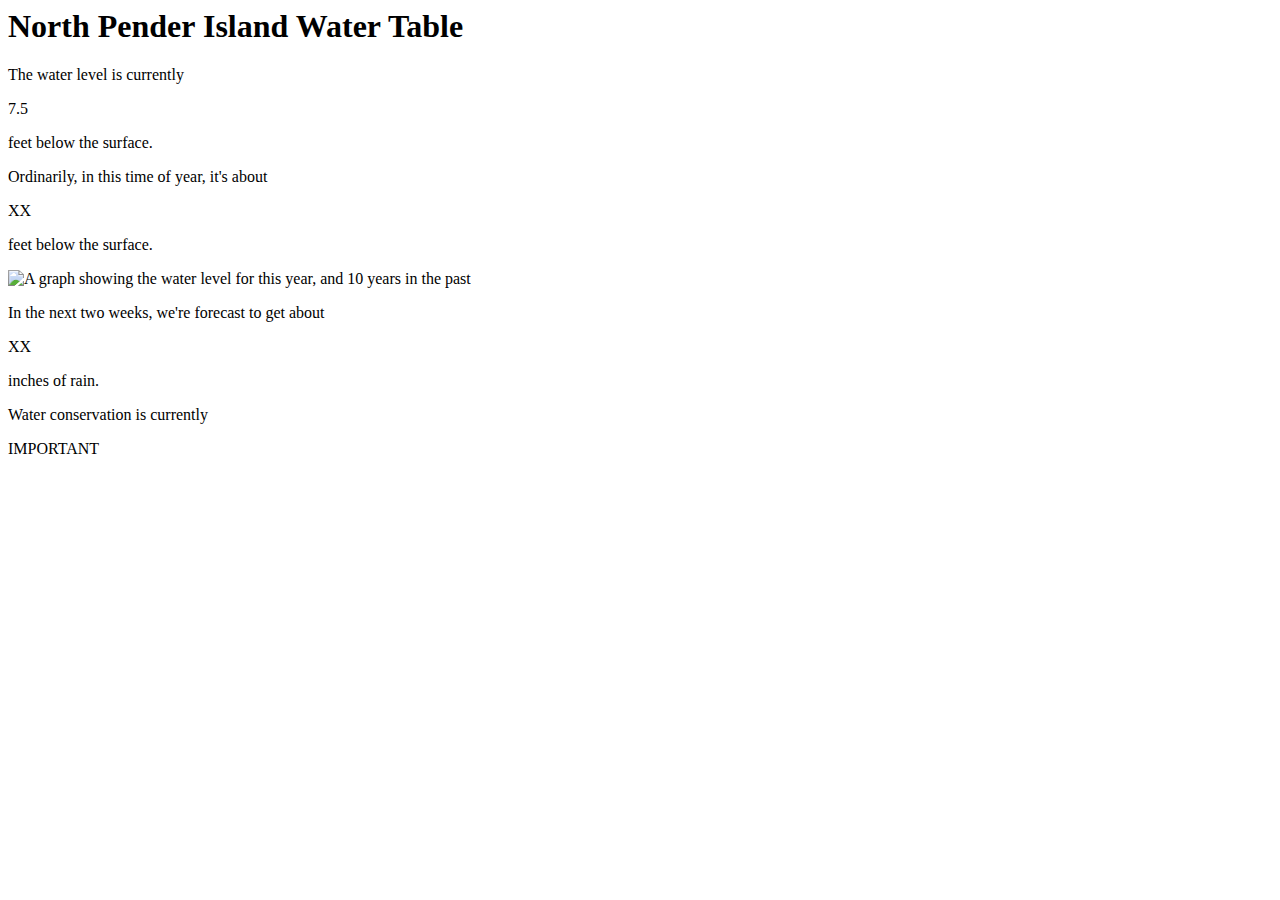
==== www/index.html @ f6f2dfba "update data" ====
<html lang="en">
<head>
    <meta charset="UTF-8">
    <meta http-equiv="X-UA-Compatible" content="IE=edge">
    <meta name="viewport" content="width=device-width, initial-scale=1.0">
    <title>Watertable</title>
    <link rel='stylesheet' href='style.css'>
    <style>
        @import url('https://fonts.googleapis.com/css2?family=Lexend&display=swap');
        </style> 
</head>
<body>
    <h1>North Pender Island Water Table</h1>
    <div class="summary">
        <p class="left-col">The water level is currently</p>
        <p id="water-level" class="dyn-important">7.5</p>
        <p class="right-col">feet below the surface.</p>
        <p class="left-col">Ordinarily, in <span class="rough-time">this time of year</span>, it's about</p>
        <p id="historical-water-level" class="dyn-important">XX</p>
        <p class="right-col">feet below the surface.</p>
    </div>
    <div class="graph-wrapper">
        <img src="/output.png" alt="A graph showing the water level for this year, and 10 years in the past">
        <p style="display:none">Time range: 2010 - 2021<br>
            Smoothing: 48 hours<br>
            AI prediction: no<br>
            Last updated: 30 minutes ago</p>
    </div>
    <div class="future">
        <p class="left-col">In the next two weeks, we're forecast to get about</p>
        <p id="future-rain" class="dyn-important">XX</p>
        <p class="right-col">inches of rain.</p>
        <p class="left-col">Water conservation is currently</p>
        <p id="importance" class="dyn-important">IMPORTANT</p>
    </div>
</body>
</html>
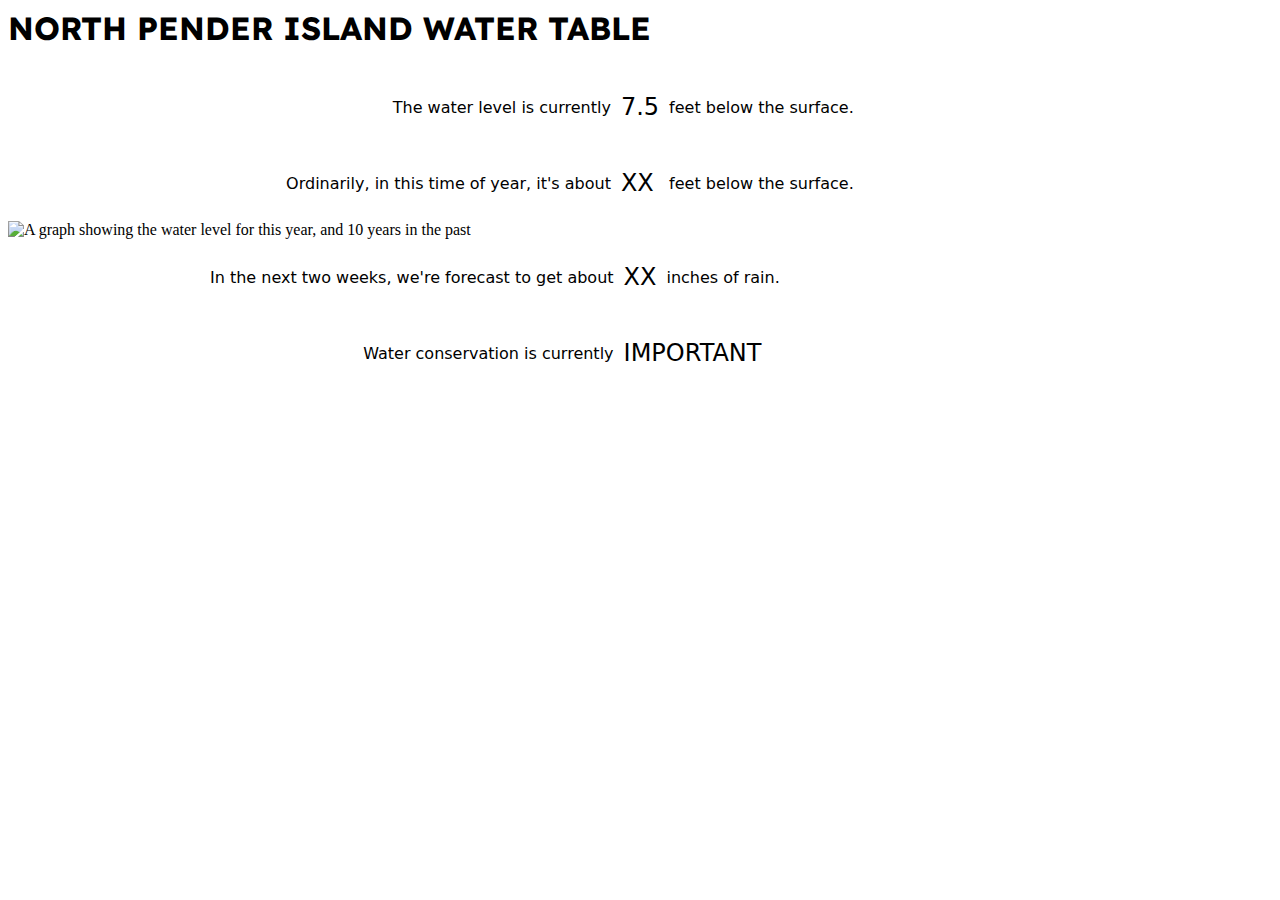
==== commit c9af9173: "center img, use svg" ====
--- a/www/index.html
+++ b/www/index.html
@@ -20,7 +20,7 @@
         <p class="right-col">feet below the surface.</p>
     </div>
     <div class="graph-wrapper">
-        <img src="/output.png" alt="A graph showing the water level for this year, and 10 years in the past">
+        <img src="/output.svg" alt="A graph showing the water level for this year, and 10 years in the past">
         <p style="display:none">Time range: 2010 - 2021<br>
             Smoothing: 48 hours<br>
             AI prediction: no<br>
--- a/www/style.css
+++ b/www/style.css
@@ -0,0 +1,34 @@
+p {
+    font:500 100% system-ui, sans-serif
+}
+h1 {
+    font-family: "Lexend", system-ui, sans-serif;
+    text-transform: uppercase;
+}
+.summary {
+    display: grid;
+    grid-template-columns: 1fr min-content 1fr;
+    column-gap:10px;
+}
+.left-col {
+    justify-self: right;
+    align-self: center;
+}
+.right-col {
+    justify-self: left;
+    align-self: center;
+}
+.dyn-important {
+    font-size:x-large;
+}
+#importance {
+    grid-column: 2 / 4;
+}
+.future {
+    display: grid;
+    grid-template-columns: 1fr min-content 1fr;
+    column-gap: 10px;
+}
+img {
+    margin: auto;
+}
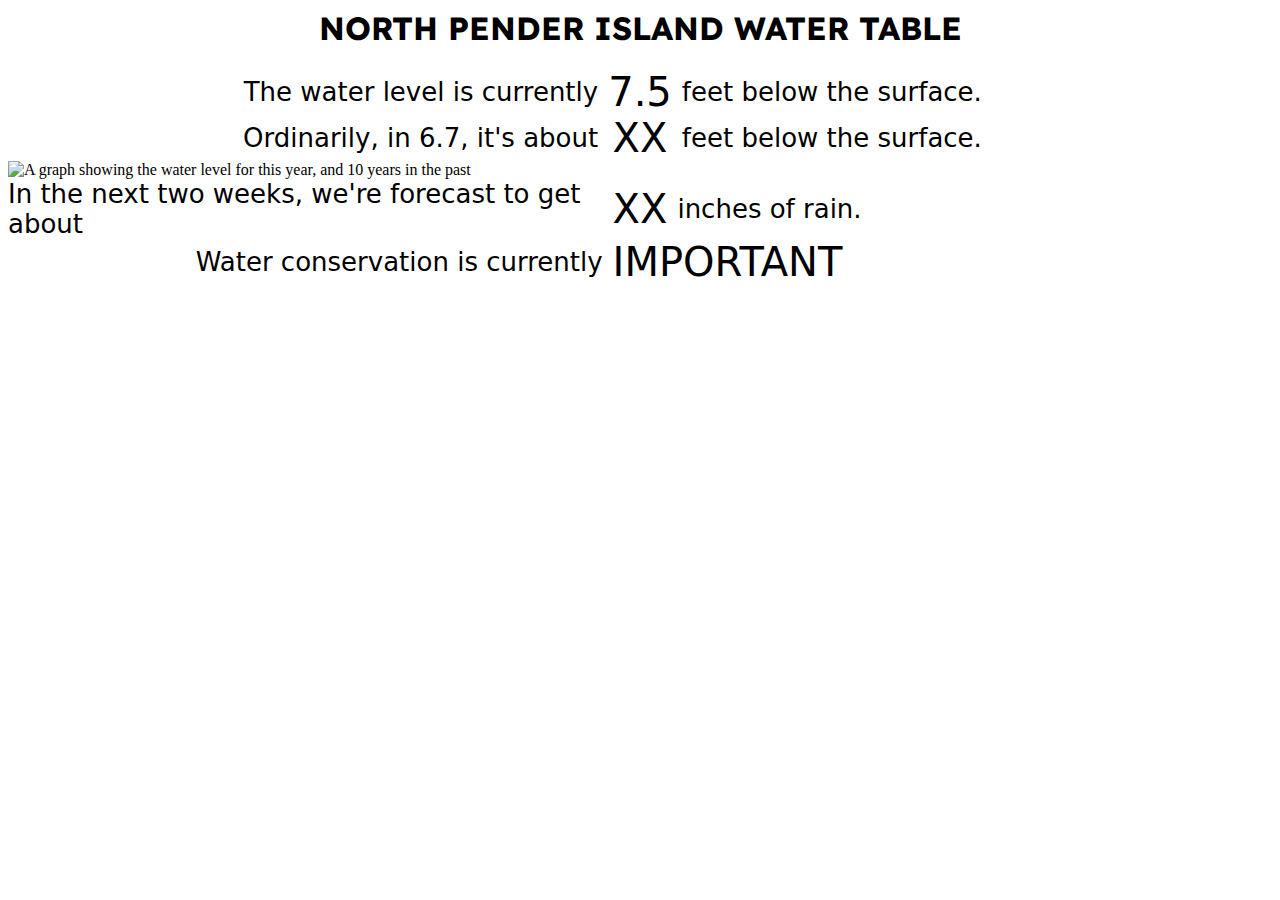
==== commit 31456edb: "enable historical averaging" ====
--- a/www/index.html
+++ b/www/index.html
@@ -15,7 +15,7 @@
         <p class="left-col">The water level is currently</p>
         <p id="water-level" class="dyn-important">7.5</p>
         <p class="right-col">feet below the surface.</p>
-        <p class="left-col">Ordinarily, in <span class="rough-time">this time of year</span>, it's about</p>
+        <p class="left-col">Ordinarily, in <span class="rough-time">6.7</span>, it's about</p>
         <p id="historical-water-level" class="dyn-important">XX</p>
         <p class="right-col">feet below the surface.</p>
     </div>
--- a/www/style.css
+++ b/www/style.css
@@ -1,9 +1,14 @@
+
+
 p {
-    font:500 100% system-ui, sans-serif
+    font:500 26px system-ui, sans-serif;
+    margin-top: auto;
+    margin-bottom: auto;
 }
 h1 {
     font-family: "Lexend", system-ui, sans-serif;
     text-transform: uppercase;
+    text-align: center;
 }
 .summary {
     display: grid;
@@ -19,10 +24,12 @@
     align-self: center;
 }
 .dyn-important {
-    font-size:x-large;
+    font-size:40px;
+    margin: auto;
 }
 #importance {
     grid-column: 2 / 4;
+    margin: 0;
 }
 .future {
     display: grid;
@@ -31,4 +38,8 @@
 }
 img {
     margin: auto;
+    display: block;
 }
+#graph-wrapper {
+    margin: auto;
+}
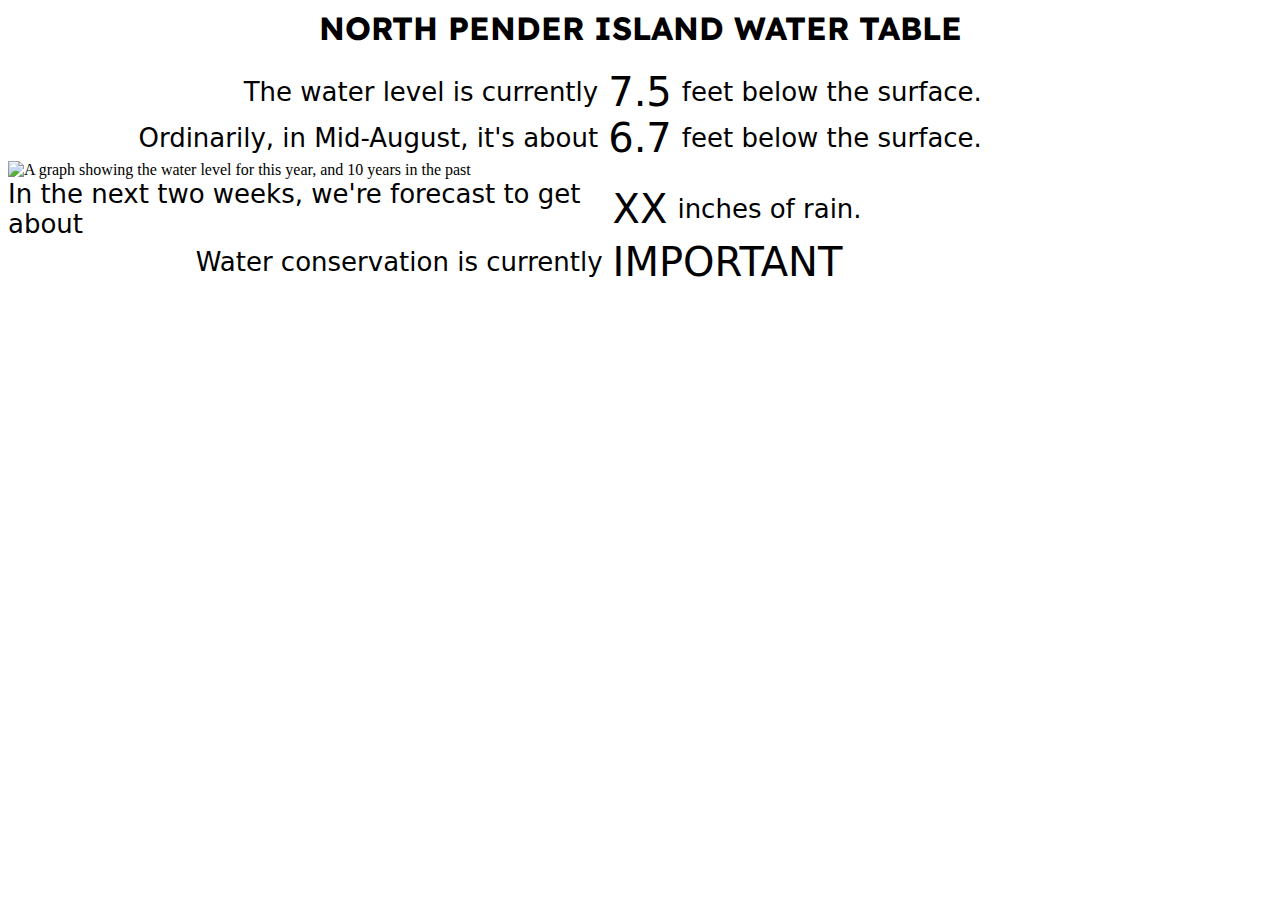
==== commit a6ce6be2: "fix position, enable time of year detection" ====
--- a/www/index.html
+++ b/www/index.html
@@ -15,8 +15,8 @@
         <p class="left-col">The water level is currently</p>
         <p id="water-level" class="dyn-important">7.5</p>
         <p class="right-col">feet below the surface.</p>
-        <p class="left-col">Ordinarily, in <span class="rough-time">6.7</span>, it's about</p>
-        <p id="historical-water-level" class="dyn-important">XX</p>
+        <p class="left-col">Ordinarily, in <span class="rough-time">Mid-August</span>, it's about</p>
+        <p id="historical-water-level" class="dyn-important">6.7</p>
         <p class="right-col">feet below the surface.</p>
     </div>
     <div class="graph-wrapper">
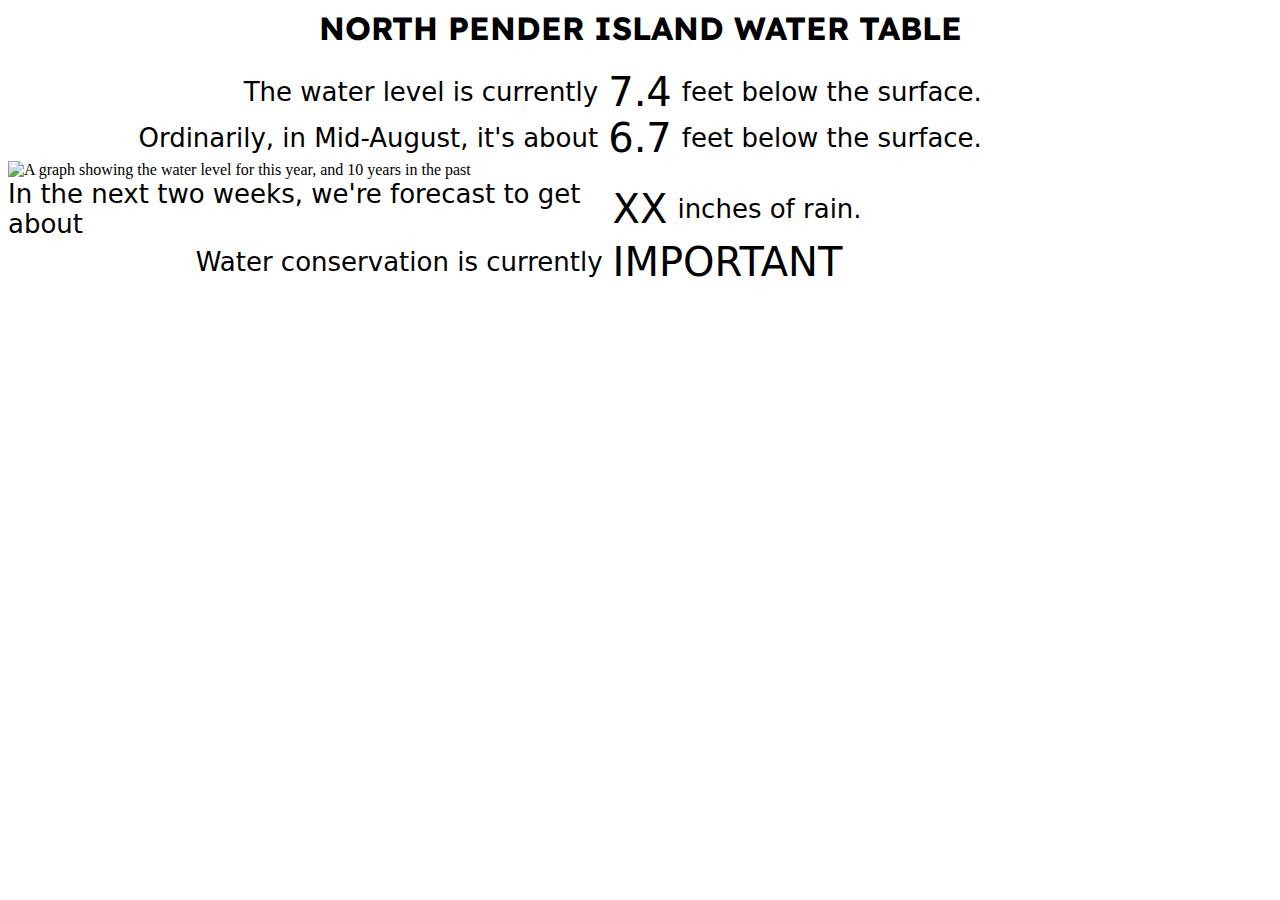
==== commit fbc5203d: "update data" ====
--- a/www/index.html
+++ b/www/index.html
@@ -13,7 +13,7 @@
     <h1>North Pender Island Water Table</h1>
     <div class="summary">
         <p class="left-col">The water level is currently</p>
-        <p id="water-level" class="dyn-important">7.5</p>
+        <p id="water-level" class="dyn-important">7.4</p>
         <p class="right-col">feet below the surface.</p>
         <p class="left-col">Ordinarily, in <span class="rough-time">Mid-August</span>, it's about</p>
         <p id="historical-water-level" class="dyn-important">6.7</p>
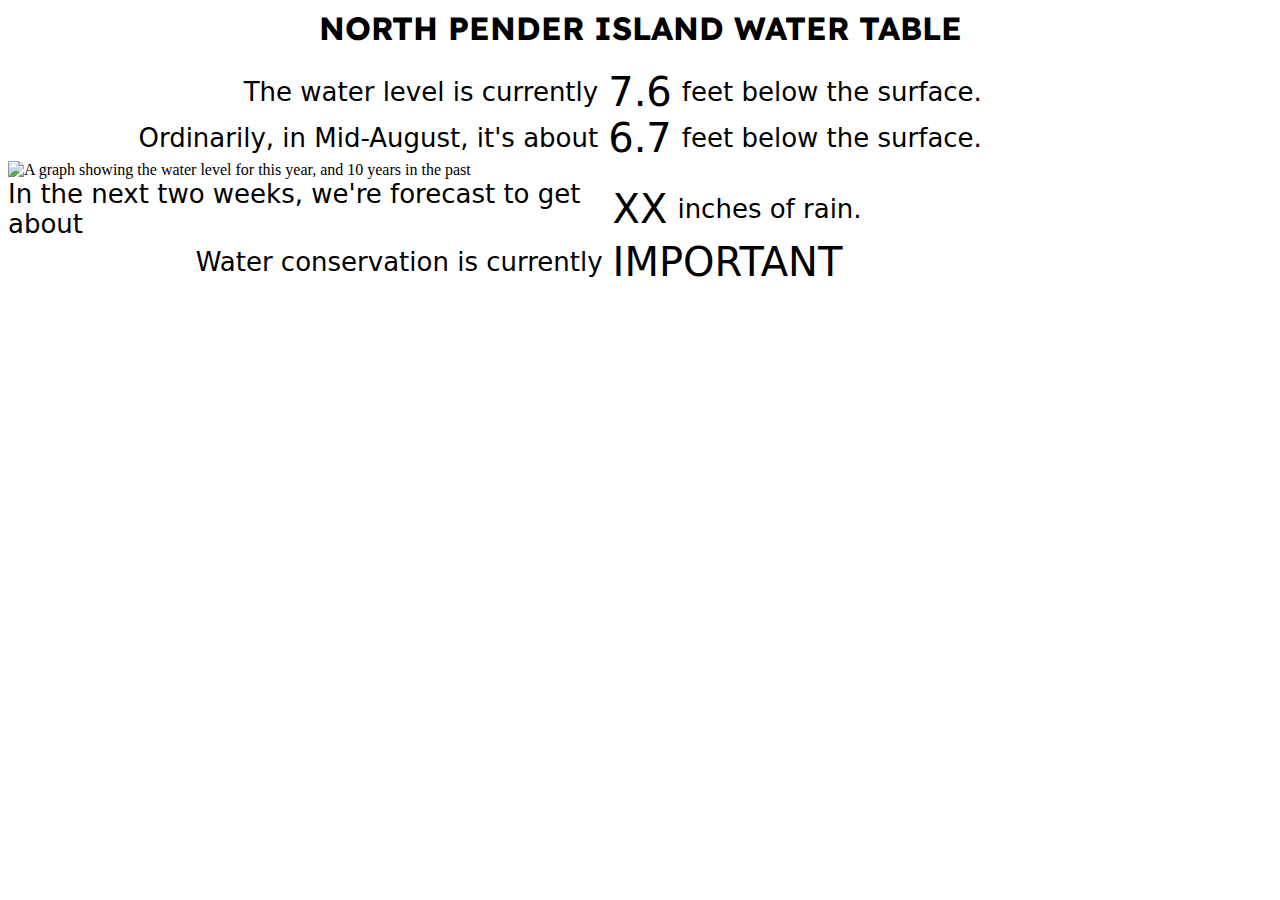
==== commit 2ab83f4c: "update data" ====
--- a/www/index.html
+++ b/www/index.html
@@ -13,7 +13,7 @@
     <h1>North Pender Island Water Table</h1>
     <div class="summary">
         <p class="left-col">The water level is currently</p>
-        <p id="water-level" class="dyn-important">7.4</p>
+        <p id="water-level" class="dyn-important">7.6</p>
         <p class="right-col">feet below the surface.</p>
         <p class="left-col">Ordinarily, in <span class="rough-time">Mid-August</span>, it's about</p>
         <p id="historical-water-level" class="dyn-important">6.7</p>
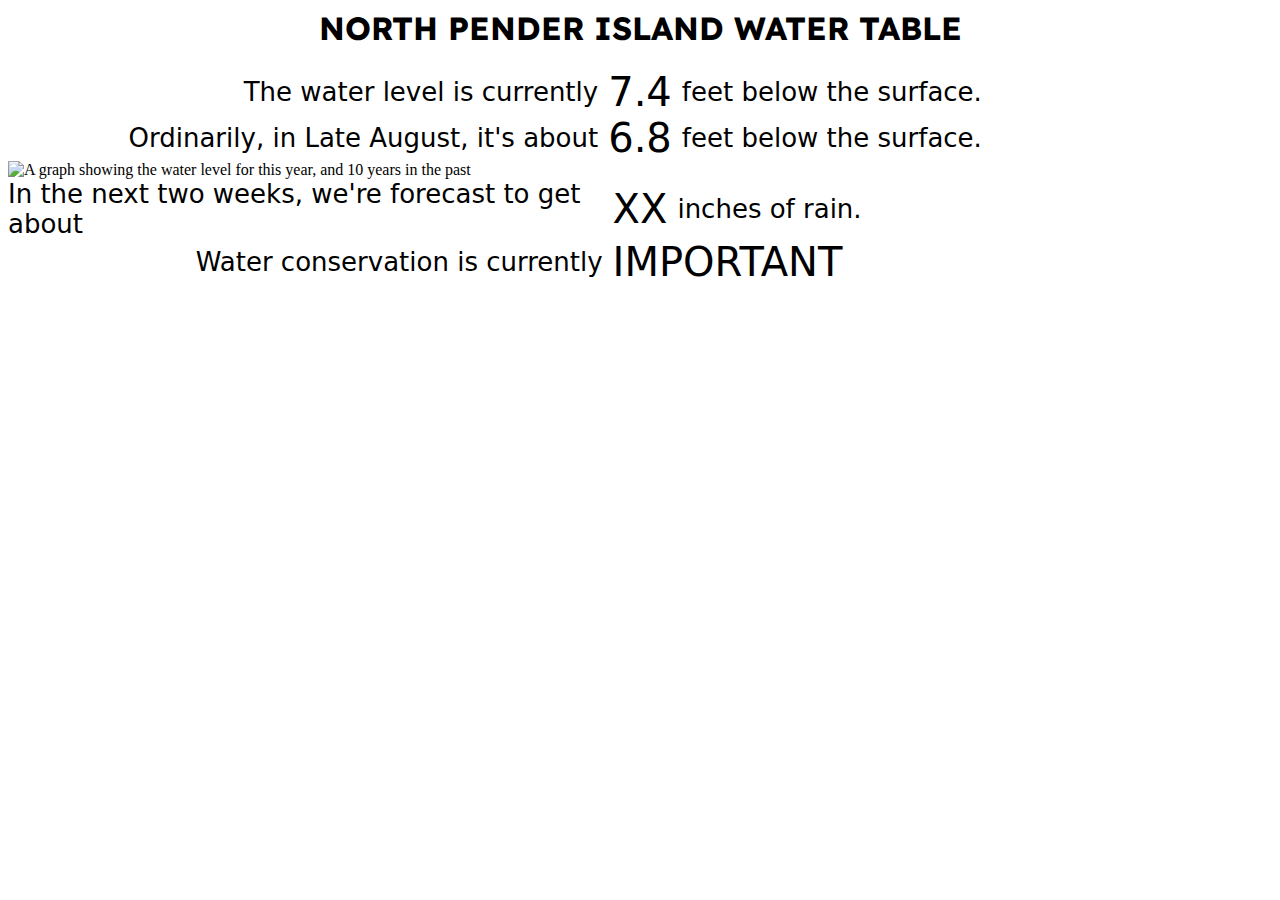
==== commit 864b0e07: "simplify notebook, update data" ====
--- a/www/index.html
+++ b/www/index.html
@@ -13,10 +13,10 @@
     <h1>North Pender Island Water Table</h1>
     <div class="summary">
         <p class="left-col">The water level is currently</p>
-        <p id="water-level" class="dyn-important">7.6</p>
+        <p id="water-level" class="dyn-important">7.4</p>
         <p class="right-col">feet below the surface.</p>
-        <p class="left-col">Ordinarily, in <span class="rough-time">Mid-August</span>, it's about</p>
-        <p id="historical-water-level" class="dyn-important">6.7</p>
+        <p class="left-col">Ordinarily, in <span class="rough-time">Late August</span>, it's about</p>
+        <p id="historical-water-level" class="dyn-important">6.8</p>
         <p class="right-col">feet below the surface.</p>
     </div>
     <div class="graph-wrapper">
